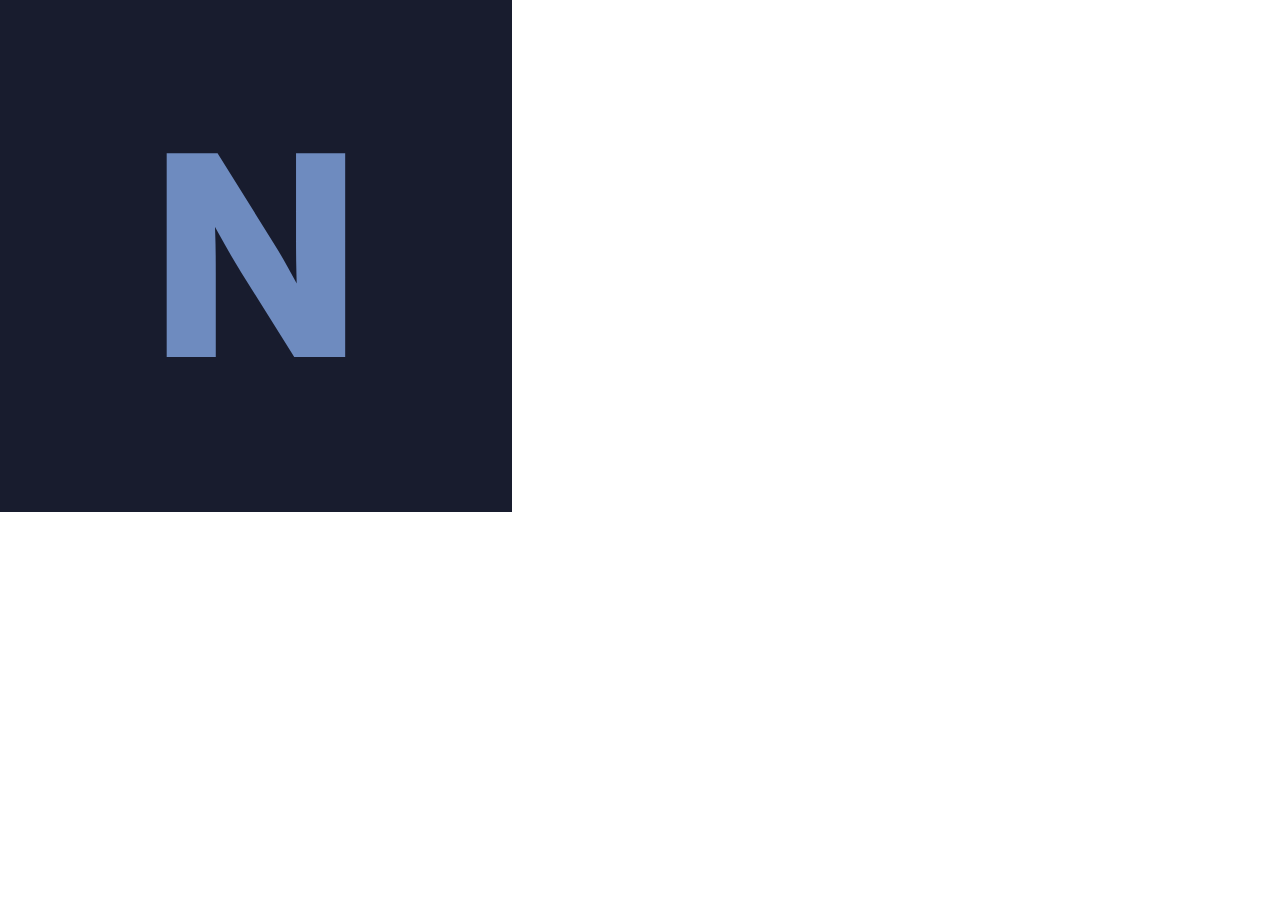
==== assets/social/favicon.html @ 581bbaaa "chore: v1.0.1 - Add favicon - Update og image - Update meta description and og tags - Rename assets/" ====
<!DOCTYPE html>
<html lang="en">
<head>
  <meta charset="UTF-8" />
  <meta name="viewport" content="width=512, height=512" />
  <title>Favicon</title>

  <link rel="preconnect" href="https://fonts.googleapis.com" />
  <link rel="preconnect" href="https://fonts.gstatic.com" crossorigin />
  <link href="https://fonts.googleapis.com/css2?family=Inter:wght@800&display=swap" rel="stylesheet" />

  <style>
    *,
    *::before,
    *::after {
      box-sizing: border-box;
      margin: 0;
      padding: 0;
    }

    html, body {
      width: 512px;
      height: 512px;
      overflow: hidden;
    }

    .frame {
      width: 512px;
      height: 512px;
      background: #181c2e;
      display: flex;
      align-items: center;
      justify-content: center;
    }

    .letter {
      font-family: 'Inter', sans-serif;
      font-size: 280px;
      font-weight: 800;
      color: #6e8bbf;
      line-height: 1;
    }
  </style>
</head>
<body>
  <div class="frame">
    <span class="letter">N</span>
  </div>
</body>
</html>
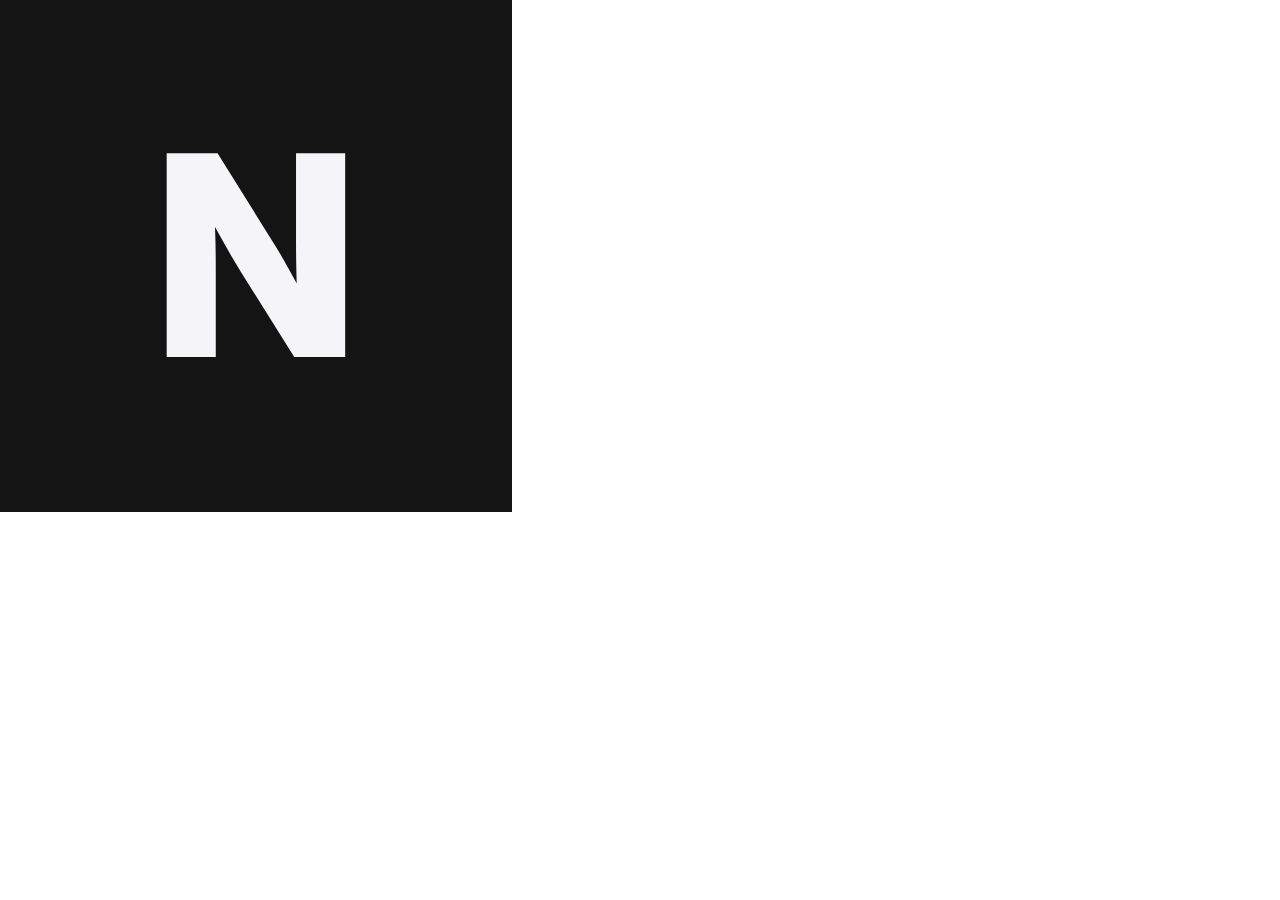
==== commit 169a162c: "feat: refonte thèmes Ethereal et Pulsar, variables tag-bg et tag-border, shine card hover" ====
--- a/assets/social/favicon.html
+++ b/assets/social/favicon.html
@@ -10,24 +10,14 @@
   <link href="https://fonts.googleapis.com/css2?family=Inter:wght@800&display=swap" rel="stylesheet" />
 
   <style>
-    *,
-    *::before,
-    *::after {
-      box-sizing: border-box;
-      margin: 0;
-      padding: 0;
-    }
+    *, *::before, *::after { box-sizing: border-box; margin: 0; padding: 0; }
 
-    html, body {
-      width: 512px;
-      height: 512px;
-      overflow: hidden;
-    }
+    html, body { width: 512px; height: 512px; overflow: hidden; }
 
     .frame {
       width: 512px;
       height: 512px;
-      background: #181c2e;
+      background: #141414;
       display: flex;
       align-items: center;
       justify-content: center;
@@ -37,7 +27,7 @@
       font-family: 'Inter', sans-serif;
       font-size: 280px;
       font-weight: 800;
-      color: #6e8bbf;
+      color: #F5F5F7;
       line-height: 1;
     }
   </style>
